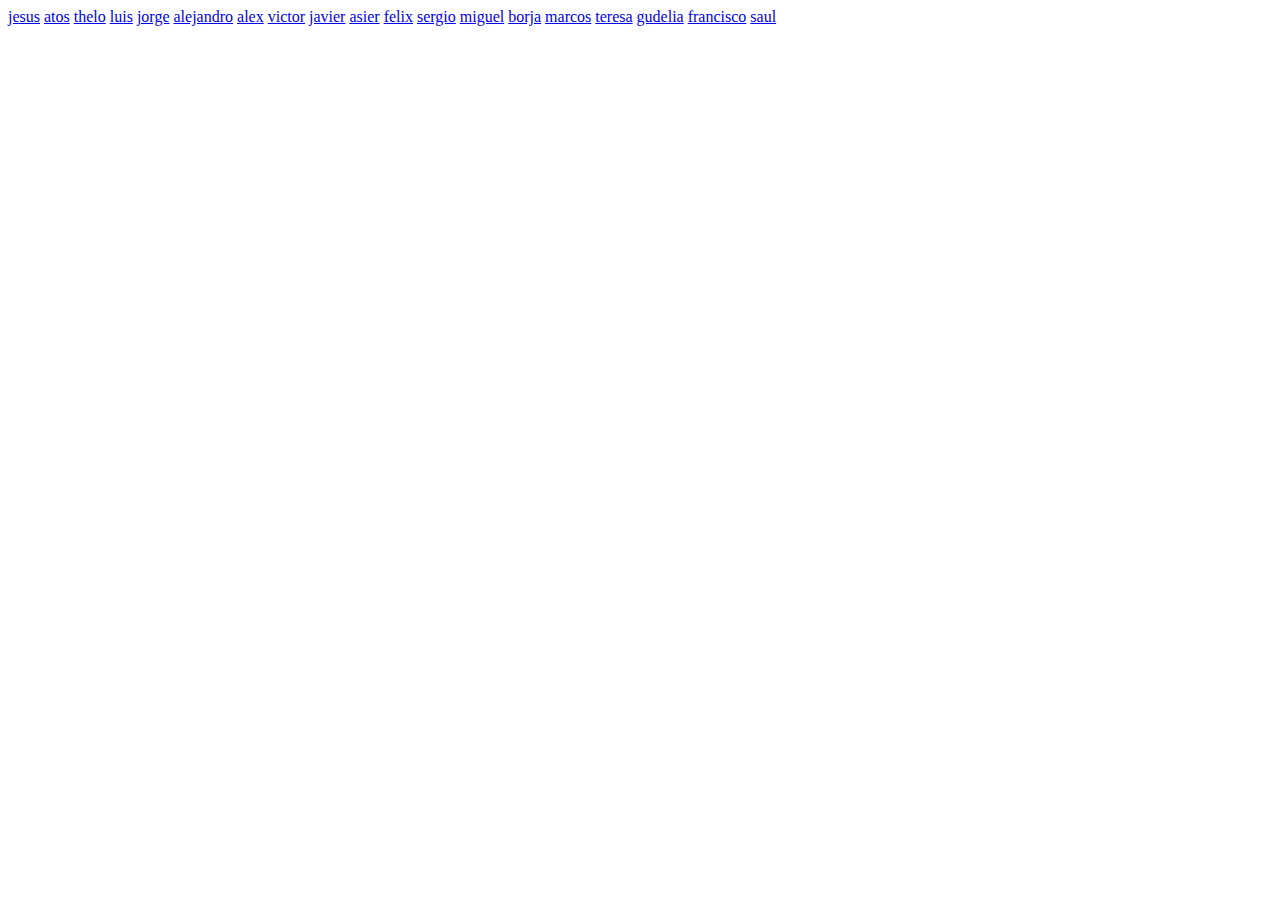
==== index.html @ 0c827ec3 "Añade enlace a la página de Alex." ====
<html>
<body>
<a href="jesus.html">jesus</a>
<a href="atos.html">atos</a>
<a href="thelo.html">thelo</a>
<a href="luis.html">luis</a>
<a href="jorge.html">jorge</a>
<a href="alejandro.html">alejandro</a>
<a href="alex.html">alex</a>
<a href="victor.html">victor</a>
<a href="javier.html">javier</a>
<a href="asier.html">asier</a>
<a href="felix.html">felix</a>
<a href="sergio.html">sergio</a>
<a href="miguel.html">miguel</a>
<a href="borja.html">borja</a>
<a href="marcos.html">marcos</a>
<a href="teresa.html">teresa</a>
<a href="gudelia.html">gudelia</a>
<a href="francisco.html">francisco</a>
<a href="saul.html">saul</a>
</body>
</html>
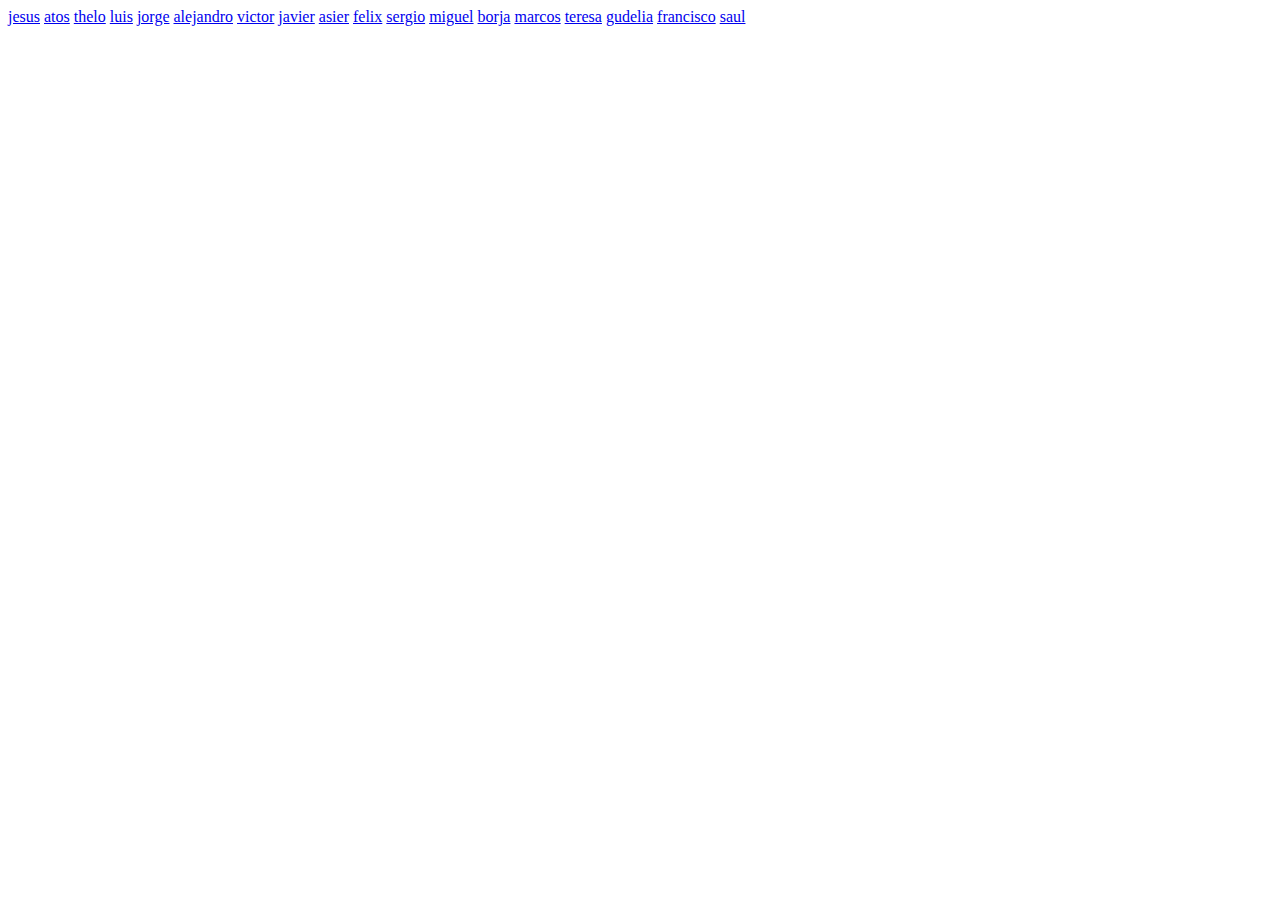
==== commit a2fcbae2: "Merge a880d37c82f79921251a55007eda21329a26037e into dc78b33e7ba9f8ba3c5b4ba15619f5d38db57464" ====
--- a/index.html
+++ b/index.html
@@ -1,23 +1,22 @@
 <html>
 <body>
-<a href="jesus.html">jesus</a>
-<a href="atos.html">atos</a>
-<a href="thelo.html">thelo</a>
-<a href="luis.html">luis</a>
-<a href="jorge.html">jorge</a>
-<a href="alejandro.html">alejandro</a>
-<a href="alex.html">alex</a>
-<a href="victor.html">victor</a>
-<a href="javier.html">javier</a>
-<a href="asier.html">asier</a>
-<a href="felix.html">felix</a>
-<a href="sergio.html">sergio</a>
-<a href="miguel.html">miguel</a>
-<a href="borja.html">borja</a>
-<a href="marcos.html">marcos</a>
-<a href="teresa.html">teresa</a>
-<a href="gudelia.html">gudelia</a>
-<a href="francisco.html">francisco</a>
-<a href="saul.html">saul</a>
+  <a href="jesus.html">jesus</a>
+  <a href="atos.html">atos</a>
+  <a href="thelo.html">thelo</a>
+  <a href="luis.html">luis</a>
+  <a href="jorge.html">jorge</a>
+  <a href="alejandro.html">alejandro</a>
+  <a href="victor.html">victor</a>
+  <a href="javier.html">javier</a>
+  <a href="asier.html">asier</a>
+  <a href="felix.html">felix</a>
+  <a href="sergio.html">sergio</a>
+  <a href="miguel.html">miguel</a>
+  <a href="borja.html">borja</a>
+  <a href="marcos.html">marcos</a>
+  <a href="teresa.html">teresa</a>
+  <a href="gudelia.html">gudelia</a>
+  <a href="francisco.html">francisco</a>
+  <a href="saul.html">saul</a>
 </body>
 </html>
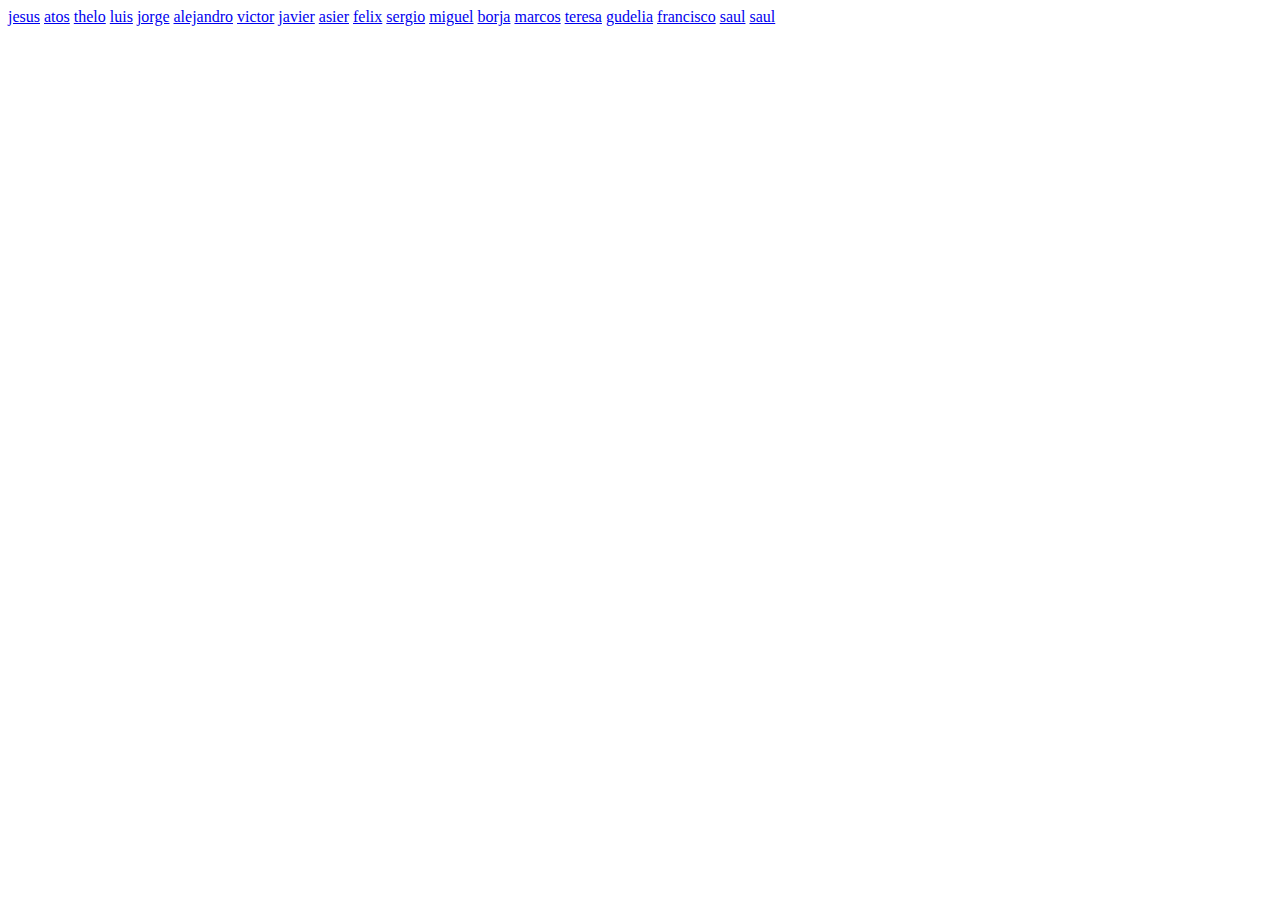
==== commit 65a0884e: "Merge 7998337dd7129328be208fb8344faca418be92b1 into dc78b33e7ba9f8ba3c5b4ba15619f5d38db57464" ====
--- a/index.html
+++ b/index.html
@@ -1,22 +1,24 @@
-<html>
-<body>
-  <a href="jesus.html">jesus</a>
-  <a href="atos.html">atos</a>
-  <a href="thelo.html">thelo</a>
-  <a href="luis.html">luis</a>
-  <a href="jorge.html">jorge</a>
-  <a href="alejandro.html">alejandro</a>
-  <a href="victor.html">victor</a>
-  <a href="javier.html">javier</a>
-  <a href="asier.html">asier</a>
-  <a href="felix.html">felix</a>
-  <a href="sergio.html">sergio</a>
-  <a href="miguel.html">miguel</a>
-  <a href="borja.html">borja</a>
-  <a href="marcos.html">marcos</a>
-  <a href="teresa.html">teresa</a>
-  <a href="gudelia.html">gudelia</a>
-  <a href="francisco.html">francisco</a>
-  <a href="saul.html">saul</a>
-</body>
-</html>
+<html>
+<body>
+<a href="jesus.html">jesus</a>
+<a href="atos.html">atos</a>
+<a href="thelo.html">thelo</a>
+<a href="luis.html">luis</a>
+<a href="jorge.html">jorge</a>
+<a href="alejandro.html">alejandro</a>
+<a href="victor.html">victor</a>
+<a href="javier.html">javier</a>
+<a href="asier.html">asier</a>
+<a href="felix.html">felix</a>
+<a href="sergio.html">sergio</a>
+<a href="miguel.html">miguel</a>
+<a href="borja.html">borja</a>
+<a href="marcos.html">marcos</a>
+<a href="teresa.html">teresa</a>
+<a href="gudelia.html">gudelia</a>
+<a href="francisco.html">francisco</a>
+<a href="saul.html">saul</a>
+
+<a href="castillo.html">saul</a>
+</body>
+</html>
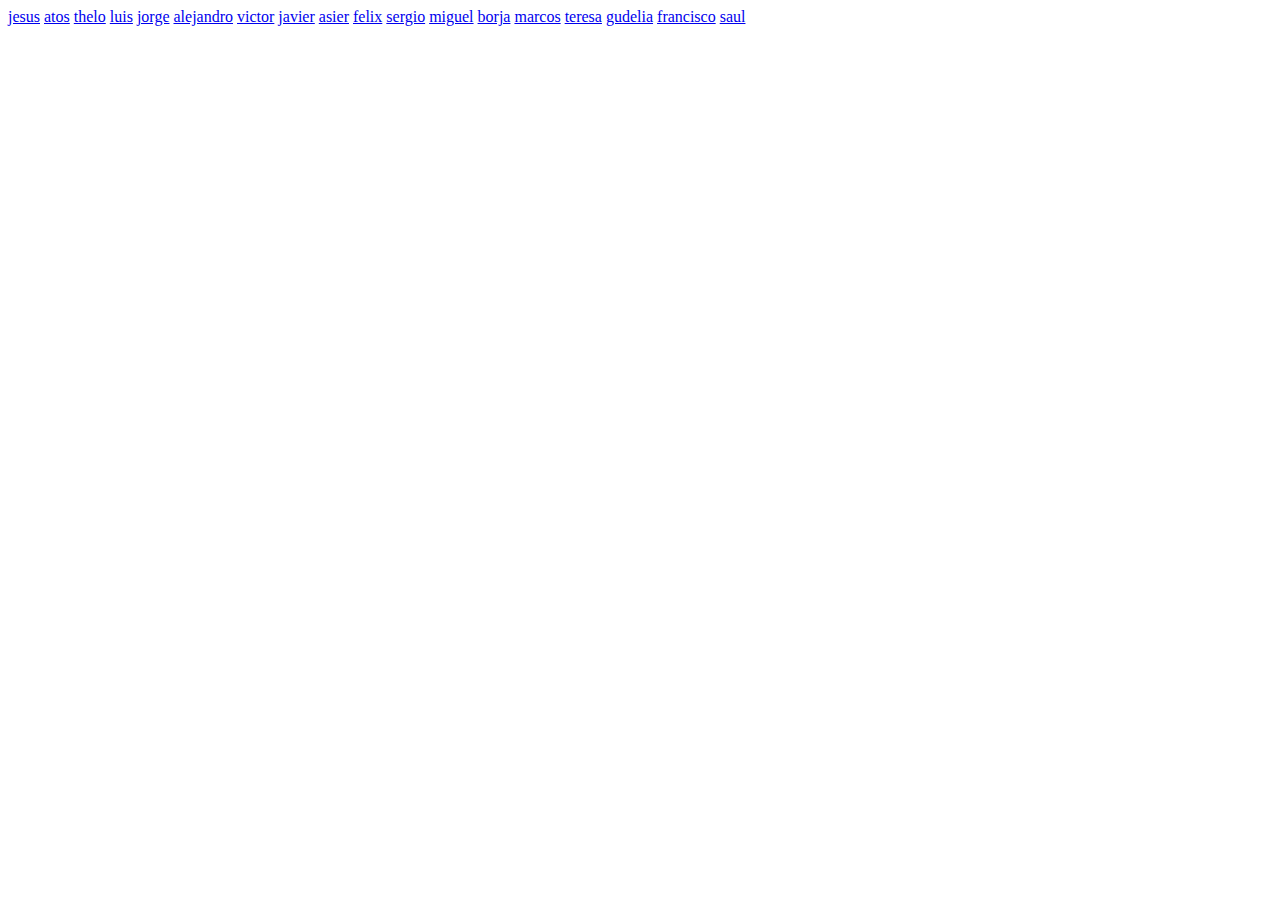
==== commit 297a84cb: "Merge a880d37c82f79921251a55007eda21329a26037e into dc78b33e7ba9f8ba3c5b4ba15619f5d38db57464" ====
--- a/index.html
+++ b/index.html
@@ -1,24 +1,22 @@
-<html>
-<body>
-<a href="jesus.html">jesus</a>
-<a href="atos.html">atos</a>
-<a href="thelo.html">thelo</a>
-<a href="luis.html">luis</a>
-<a href="jorge.html">jorge</a>
-<a href="alejandro.html">alejandro</a>
-<a href="victor.html">victor</a>
-<a href="javier.html">javier</a>
-<a href="asier.html">asier</a>
-<a href="felix.html">felix</a>
-<a href="sergio.html">sergio</a>
-<a href="miguel.html">miguel</a>
-<a href="borja.html">borja</a>
-<a href="marcos.html">marcos</a>
-<a href="teresa.html">teresa</a>
-<a href="gudelia.html">gudelia</a>
-<a href="francisco.html">francisco</a>
-<a href="saul.html">saul</a>
-
-<a href="castillo.html">saul</a>
-</body>
-</html>
+<html>
+<body>
+  <a href="jesus.html">jesus</a>
+  <a href="atos.html">atos</a>
+  <a href="thelo.html">thelo</a>
+  <a href="luis.html">luis</a>
+  <a href="jorge.html">jorge</a>
+  <a href="alejandro.html">alejandro</a>
+  <a href="victor.html">victor</a>
+  <a href="javier.html">javier</a>
+  <a href="asier.html">asier</a>
+  <a href="felix.html">felix</a>
+  <a href="sergio.html">sergio</a>
+  <a href="miguel.html">miguel</a>
+  <a href="borja.html">borja</a>
+  <a href="marcos.html">marcos</a>
+  <a href="teresa.html">teresa</a>
+  <a href="gudelia.html">gudelia</a>
+  <a href="francisco.html">francisco</a>
+  <a href="saul.html">saul</a>
+</body>
+</html>
